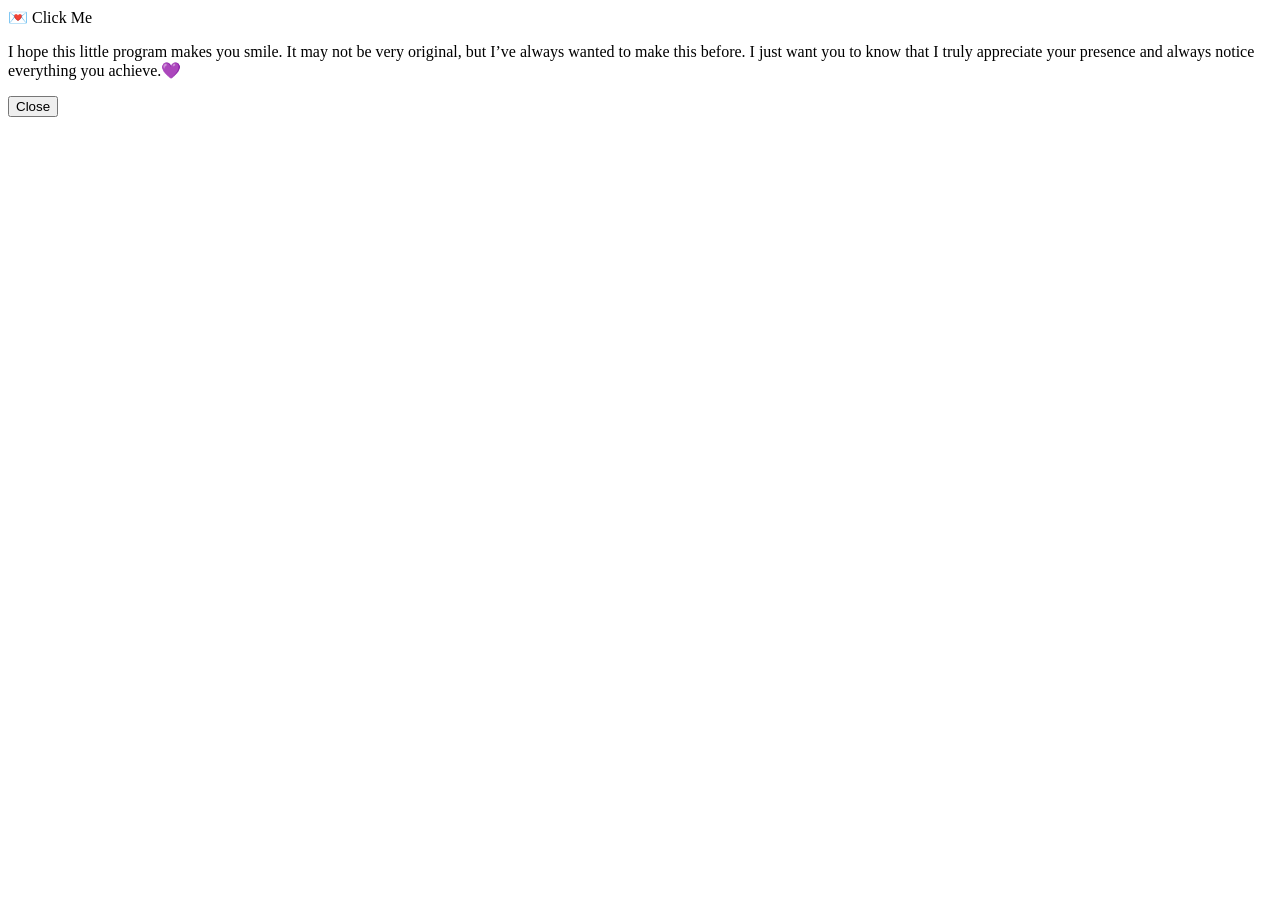
==== flower.html @ 47a11bb5 "Create flower.html" ====
<!DOCTYPE html>
<html lang="en">
<head>
    <meta charset="UTF-8">
    <meta http-equiv="X-UA-Compatible" content="IE=edge">
    <meta name="viewport" content="width=device-width, initial-scale=1.0">
    <link rel="stylesheet" href="style.css">
    <link rel="icon" href="flowers.png" type="image/x-icon">
    <title>flowers</title>
</head>
<body class="container">
  <!-- Pembuat code: https://codepen.io/mdusmanansari/pen/BamepLe -->
    <div class="night"></div>
    <div class="fireflies">
      <span class="firefly"></span>
      <span class="firefly"></span>
      <span class="firefly"></span>
      <span class="firefly"></span>
      <span class="firefly"></span>
      <span class="firefly"></span>
      <span class="firefly"></span>
      <span class="firefly"></span>
      <span class="firefly"></span>
      <span class="firefly"></span>
      <span class="firefly"></span>
      <span class="firefly"></span>
      <span class="firefly"></span>
      <span class="firefly"></span>
      <span class="firefly"></span>
      <span class="firefly"></span>
      <span class="firefly"></span>
      <span class="firefly"></span>
      <span class="firefly"></span>
      <span class="firefly"></span>
      <span class="firefly"></span>
      <span class="firefly"></span>
      <span class="firefly"></span>
      <span class="firefly"></span>
      <span class="firefly"></span>
      <span class="firefly"></span>
      <span class="firefly"></span>
      <span class="firefly"></span>
      <span class="firefly"></span>
    </div>
    <div class="note" onclick="showMessage()">
    💌 Click Me
    </div>

    <div class="message-popup" id="popup">
    <div class="message-box">
        <p>I hope this little program makes you smile. It may not be very original, but I’ve always wanted to make this before. I just want you to know that I truly appreciate your presence and always notice everything you achieve.💜</p>
        <button onclick="closeMessage()">Close</button>
    </div>
    </div>

    <div class="flowers">
      <div class="flower flower--1">
        <div class="flower__leafs flower__leafs--1">
          <div class="flower__leaf flower__leaf--1"></div>
          <div class="flower__leaf flower__leaf--2"></div>
          <div class="flower__leaf flower__leaf--3"></div>
          <div class="flower__leaf flower__leaf--4"></div>
          <div class="flower__white-circle"></div>
  
          <div class="flower__light flower__light--1"></div>
          <div class="flower__light flower__light--2"></div>
          <div class="flower__light flower__light--3"></div>
          <div class="flower__light flower__light--4"></div>
          <div class="flower__light flower__light--5"></div>
          <div class="flower__light flower__light--6"></div>
          <div class="flower__light flower__light--7"></div>
          <div class="flower__light flower__light--8"></div>
  
        </div>
        <div class="flower__line">
          <div class="flower__line__leaf flower__line__leaf--1"></div>
          <div class="flower__line__leaf flower__line__leaf--2"></div>
          <div class="flower__line__leaf flower__line__leaf--3"></div>
          <div class="flower__line__leaf flower__line__leaf--4"></div>
          <div class="flower__line__leaf flower__line__leaf--5"></div>
          <div class="flower__line__leaf flower__line__leaf--6"></div>
        </div>
      </div>
  
      <div class="flower flower--2">
        <div class="flower__leafs flower__leafs--2">
          <div class="flower__leaf flower__leaf--1"></div>
          <div class="flower__leaf flower__leaf--2"></div>
          <div class="flower__leaf flower__leaf--3"></div>
          <div class="flower__leaf flower__leaf--4"></div>
          <div class="flower__white-circle"></div>
  
          <div class="flower__light flower__light--1"></div>
          <div class="flower__light flower__light--2"></div>
          <div class="flower__light flower__light--3"></div>
          <div class="flower__light flower__light--4"></div>
          <div class="flower__light flower__light--5"></div>
          <div class="flower__light flower__light--6"></div>
          <div class="flower__light flower__light--7"></div>
          <div class="flower__light flower__light--8"></div>
  
        </div>
        <div class="flower__line">
          <div class="flower__line__leaf flower__line__leaf--1"></div>
          <div class="flower__line__leaf flower__line__leaf--2"></div>
          <div class="flower__line__leaf flower__line__leaf--3"></div>
          <div class="flower__line__leaf flower__line__leaf--4"></div>
        </div>
      </div>
  
      <div class="flower flower--3">
        <div class="flower__leafs flower__leafs--3">
          <div class="flower__leaf flower__leaf--1"></div>
          <div class="flower__leaf flower__leaf--2"></div>
          <div class="flower__leaf flower__leaf--3"></div>
          <div class="flower__leaf flower__leaf--4"></div>
          <div class="flower__white-circle"></div>
  
          <div class="flower__light flower__light--1"></div>
          <div class="flower__light flower__light--2"></div>
          <div class="flower__light flower__light--3"></div>
          <div class="flower__light flower__light--4"></div>
          <div class="flower__light flower__light--5"></div>
          <div class="flower__light flower__light--6"></div>
          <div class="flower__light flower__light--7"></div>
          <div class="flower__light flower__light--8"></div>
  
        </div>
        <div class="flower__line">
          <div class="flower__line__leaf flower__line__leaf--1"></div>
          <div class="flower__line__leaf flower__line__leaf--2"></div>
          <div class="flower__line__leaf flower__line__leaf--3"></div>
          <div class="flower__line__leaf flower__line__leaf--4"></div>
        </div>
      </div>
  
      <div class="grow-ans" style="--d:1.2s">
        <div class="flower__g-long">
          <div class="flower__g-long__top"></div>
          <div class="flower__g-long__bottom"></div>
        </div>
      </div>
  
      <div class="growing-grass">
        <div class="flower__grass flower__grass--1">
          <div class="flower__grass--top"></div>
          <div class="flower__grass--bottom"></div>
          <div class="flower__grass__leaf flower__grass__leaf--1"></div>
          <div class="flower__grass__leaf flower__grass__leaf--2"></div>
          <div class="flower__grass__leaf flower__grass__leaf--3"></div>
          <div class="flower__grass__leaf flower__grass__leaf--4"></div>
          <div class="flower__grass__leaf flower__grass__leaf--5"></div>
          <div class="flower__grass__leaf flower__grass__leaf--6"></div>
          <div class="flower__grass__leaf flower__grass__leaf--7"></div>
          <div class="flower__grass__leaf flower__grass__leaf--8"></div>
          <div class="flower__grass__overlay"></div>
        </div>
      </div>
  
      <div class="growing-grass">
        <div class="flower__grass flower__grass--2">
          <div class="flower__grass--top"></div>
          <div class="flower__grass--bottom"></div>
          <div class="flower__grass__leaf flower__grass__leaf--1"></div>
          <div class="flower__grass__leaf flower__grass__leaf--2"></div>
          <div class="flower__grass__leaf flower__grass__leaf--3"></div>
          <div class="flower__grass__leaf flower__grass__leaf--4"></div>
          <div class="flower__grass__leaf flower__grass__leaf--5"></div>
          <div class="flower__grass__leaf flower__grass__leaf--6"></div>
          <div class="flower__grass__leaf flower__grass__leaf--7"></div>
          <div class="flower__grass__leaf flower__grass__leaf--8"></div>
          <div class="flower__grass__overlay"></div>
        </div>
      </div>
  
      <div class="grow-ans" style="--d:2.4s">
        <div class="flower__g-right flower__g-right--1">
          <div class="leaf"></div>
        </div>
      </div>
  
      <div class="grow-ans" style="--d:2.8s">
        <div class="flower__g-right flower__g-right--2">
          <div class="leaf"></div>
        </div>
      </div>
  
      <div class="grow-ans" style="--d:2.8s">
        <div class="flower__g-front">
          <div class="flower__g-front__leaf-wrapper flower__g-front__leaf-wrapper--1">
            <div class="flower__g-front__leaf"></div>
          </div>
          <div class="flower__g-front__leaf-wrapper flower__g-front__leaf-wrapper--2">
            <div class="flower__g-front__leaf"></div>
          </div>
          <div class="flower__g-front__leaf-wrapper flower__g-front__leaf-wrapper--3">
            <div class="flower__g-front__leaf"></div>
          </div>
          <div class="flower__g-front__leaf-wrapper flower__g-front__leaf-wrapper--4">
            <div class="flower__g-front__leaf"></div>
          </div>
          <div class="flower__g-front__leaf-wrapper flower__g-front__leaf-wrapper--5">
            <div class="flower__g-front__leaf"></div>
          </div>
          <div class="flower__g-front__leaf-wrapper flower__g-front__leaf-wrapper--6">
            <div class="flower__g-front__leaf"></div>
          </div>
          <div class="flower__g-front__leaf-wrapper flower__g-front__leaf-wrapper--7">
            <div class="flower__g-front__leaf"></div>
          </div>
          <div class="flower__g-front__leaf-wrapper flower__g-front__leaf-wrapper--8">
            <div class="flower__g-front__leaf"></div>
          </div>
          <div class="flower__g-front__line"></div>
        </div>
      </div>
  
      <div class="grow-ans" style="--d:3.2s">
        <div class="flower__g-fr">
          <div class="leaf"></div>
          <div class="flower__g-fr__leaf flower__g-fr__leaf--1"></div>
          <div class="flower__g-fr__leaf flower__g-fr__leaf--2"></div>
          <div class="flower__g-fr__leaf flower__g-fr__leaf--3"></div>
          <div class="flower__g-fr__leaf flower__g-fr__leaf--4"></div>
          <div class="flower__g-fr__leaf flower__g-fr__leaf--5"></div>
          <div class="flower__g-fr__leaf flower__g-fr__leaf--6"></div>
          <div class="flower__g-fr__leaf flower__g-fr__leaf--7"></div>
          <div class="flower__g-fr__leaf flower__g-fr__leaf--8"></div>
        </div>
      </div>
  
      <div class="long-g long-g--0">
        <div class="grow-ans" style="--d:3s">
          <div class="leaf leaf--0"></div>
        </div>
        <div class="grow-ans" style="--d:2.2s">
          <div class="leaf leaf--1"></div>
        </div>
        <div class="grow-ans" style="--d:3.4s">
          <div class="leaf leaf--2"></div>
        </div>
        <div class="grow-ans" style="--d:3.6s">
          <div class="leaf leaf--3"></div>
        </div>
      </div>
  
      <div class="long-g long-g--1">
        <div class="grow-ans" style="--d:3.6s">
          <div class="leaf leaf--0"></div>
        </div>
        <div class="grow-ans" style="--d:3.8s">
          <div class="leaf leaf--1"></div>
        </div>
        <div class="grow-ans" style="--d:4s">
          <div class="leaf leaf--2"></div>
        </div>
        <div class="grow-ans" style="--d:4.2s">
          <div class="leaf leaf--3"></div>
        </div>
      </div>
  
      <div class="long-g long-g--2">
        <div class="grow-ans" style="--d:4s">
          <div class="leaf leaf--0"></div>
        </div>
        <div class="grow-ans" style="--d:4.2s">
          <div class="leaf leaf--1"></div>
        </div>
        <div class="grow-ans" style="--d:4.4s">
          <div class="leaf leaf--2"></div>
        </div>
        <div class="grow-ans" style="--d:4.6s">
          <div class="leaf leaf--3"></div>
        </div>
      </div>
  
      <div class="long-g long-g--3">
        <div class="grow-ans" style="--d:4s">
          <div class="leaf leaf--0"></div>
        </div>
        <div class="grow-ans" style="--d:4.2s">
          <div class="leaf leaf--1"></div>
        </div>
        <div class="grow-ans" style="--d:3s">
          <div class="leaf leaf--2"></div>
        </div>
        <div class="grow-ans" style="--d:3.6s">
          <div class="leaf leaf--3"></div>
        </div>
      </div>
  
      <div class="long-g long-g--4">
        <div class="grow-ans" style="--d:4s">
          <div class="leaf leaf--0"></div>
        </div>
        <div class="grow-ans" style="--d:4.2s">
          <div class="leaf leaf--1"></div>
        </div>
        <div class="grow-ans" style="--d:3s">
          <div class="leaf leaf--2"></div>
        </div>
        <div class="grow-ans" style="--d:3.6s">
          <div class="leaf leaf--3"></div>
        </div>
      </div>
  
      <div class="long-g long-g--5">
        <div class="grow-ans" style="--d:4s">
          <div class="leaf leaf--0"></div>
        </div>
        <div class="grow-ans" style="--d:4.2s">
          <div class="leaf leaf--1"></div>
        </div>
        <div class="grow-ans" style="--d:3s">
          <div class="leaf leaf--2"></div>
        </div>
        <div class="grow-ans" style="--d:3.6s">
          <div class="leaf leaf--3"></div>
        </div>
      </div>
  
      <div class="long-g long-g--6">
        <div class="grow-ans" style="--d:4.2s">
          <div class="leaf leaf--0"></div>
        </div>
        <div class="grow-ans" style="--d:4.4s">
          <div class="leaf leaf--1"></div>
        </div>
        <div class="grow-ans" style="--d:4.6s">
          <div class="leaf leaf--2"></div>
        </div>
        <div class="grow-ans" style="--d:4.8s">
          <div class="leaf leaf--3"></div>
        </div>
      </div>
  
      <div class="long-g long-g--7">
        <div class="grow-ans" style="--d:3s">
          <div class="leaf leaf--0"></div>
        </div>
        <div class="grow-ans" style="--d:3.2s">
          <div class="leaf leaf--1"></div>
        </div>
        <div class="grow-ans" style="--d:3.5s">
          <div class="leaf leaf--2"></div>
        </div>
        <div class="grow-ans" style="--d:3.6s">
          <div class="leaf leaf--3"></div>
        </div>
      </div>
    </div>
    <script src="script.js"></script>
  </body>
</html>
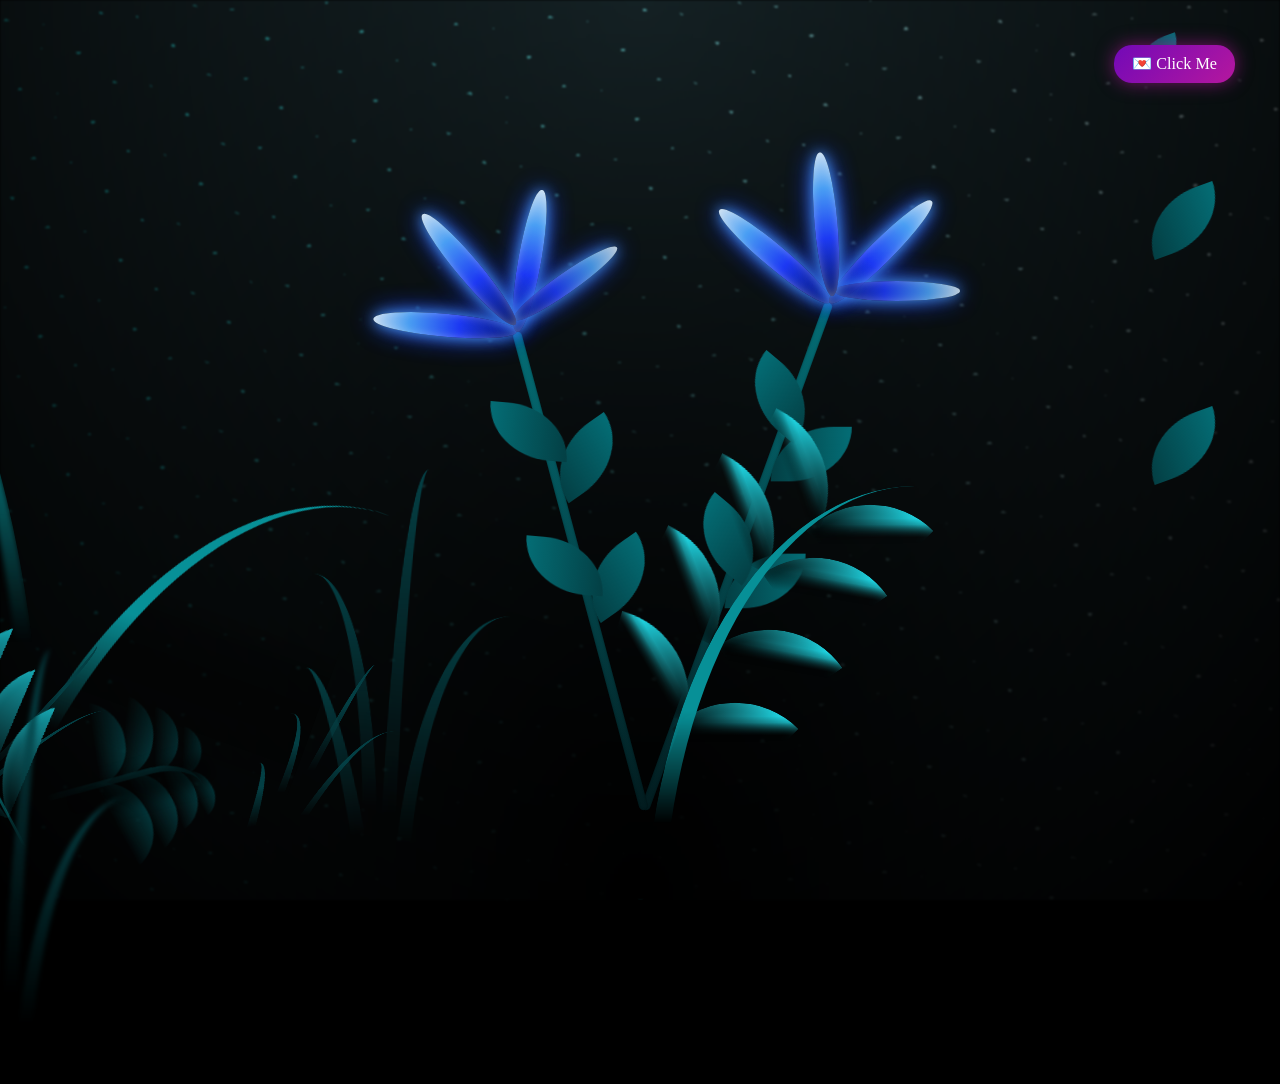
==== commit b4e27ec3: "Update flower.html" ====
--- a/flower.html
+++ b/flower.html
@@ -54,24 +54,33 @@
     </div>
 
     <div class="flowers">
-      <div class="flower flower--1">
-        <div class="flower__leafs flower__leafs--1">
-          <div class="flower__leaf flower__leaf--1"></div>
-          <div class="flower__leaf flower__leaf--2"></div>
-          <div class="flower__leaf flower__leaf--3"></div>
-          <div class="flower__leaf flower__leaf--4"></div>
-          <div class="flower__white-circle"></div>
-  
-          <div class="flower__light flower__light--1"></div>
-          <div class="flower__light flower__light--2"></div>
-          <div class="flower__light flower__light--3"></div>
-          <div class="flower__light flower__light--4"></div>
-          <div class="flower__light flower__light--5"></div>
-          <div class="flower__light flower__light--6"></div>
-          <div class="flower__light flower__light--7"></div>
-          <div class="flower__light flower__light--8"></div>
-  
-        </div>
+      <div class="rose">
+        <div class="rose-center"></div>
+    
+        <!-- Inner petals -->
+        <div class="petal p1"></div>
+        <div class="petal p2"></div>
+        <div class="petal p3"></div>
+        <div class="petal p4"></div>
+    
+        <!-- Middle petals -->
+        <div class="petal p5"></div>
+        <div class="petal p6"></div>
+        <div class="petal p7"></div>
+        <div class="petal p8"></div>
+    
+        <!-- Outer petals -->
+        <div class="petal p9"></div>
+        <div class="petal p10"></div>
+        <div class="petal p11"></div>
+        <div class="petal p12"></div>
+    
+        <div class="stem"></div>
+        <div class="leaf leaf-left"></div>
+        <div class="leaf leaf-right"></div>
+      </div>
+    </div>
+    
         <div class="flower__line">
           <div class="flower__line__leaf flower__line__leaf--1"></div>
           <div class="flower__line__leaf flower__line__leaf--2"></div>
--- a/style.css
+++ b/style.css
@@ -0,0 +1,1835 @@
+*,
+*::after,
+*::before {
+  padding: 0;
+  margin: 0;
+  box-sizing: border-box;
+}
+
+:root {
+  --dark-color: #000;
+}
+
+body {
+  display: flex;
+  align-items: flex-end;
+  justify-content: center;
+  min-height: 100vh;
+  background-color: var(--dark-color);
+  overflow: hidden;
+  perspective: 1000px;
+}
+
+.night {
+  position: fixed;
+  left: 50%;
+  top: 0;
+  transform: translateX(-50%);
+  width: 100%;
+  height: 100%;
+  filter: blur(0.1vmin);
+  background-image: radial-gradient(
+      ellipse at top,
+      transparent 0%,
+      var(--dark-color)
+    ),
+    radial-gradient(
+      ellipse at bottom,
+      var(--dark-color),
+      rgba(145, 233, 255, 0.2)
+    ),
+    repeating-linear-gradient(
+      220deg,
+      rgb(0, 0, 0) 0px,
+      rgb(0, 0, 0) 19px,
+      transparent 19px,
+      transparent 22px
+    ),
+    repeating-linear-gradient(
+      189deg,
+      rgb(0, 0, 0) 0px,
+      rgb(0, 0, 0) 19px,
+      transparent 19px,
+      transparent 22px
+    ),
+    repeating-linear-gradient(
+      148deg,
+      rgb(0, 0, 0) 0px,
+      rgb(0, 0, 0) 19px,
+      transparent 19px,
+      transparent 22px
+    ),
+    linear-gradient(90deg, rgb(0, 255, 250), rgb(240, 240, 240));
+}
+
+.flowers {
+  position: relative;
+  transform: scale(0.9);
+}
+
+.flower {
+  position: absolute;
+  bottom: 10vmin;
+  transform-origin: bottom center;
+  z-index: 10;
+  --fl-speed: 0.8s;
+}
+.flower--1 {
+  -webkit-animation: moving-flower-1 4s linear infinite;
+  animation: moving-flower-1 4s linear infinite;
+}
+.flower--1 .flower__line {
+  height: 70vmin;
+  -webkit-animation-delay: 0.3s;
+  animation-delay: 0.3s;
+}
+.flower--1 .flower__line__leaf--1 {
+  -webkit-animation: blooming-leaf-right var(--fl-speed) 1.6s backwards;
+  animation: blooming-leaf-right var(--fl-speed) 1.6s backwards;
+}
+.flower--1 .flower__line__leaf--2 {
+  -webkit-animation: blooming-leaf-right var(--fl-speed) 1.4s backwards;
+  animation: blooming-leaf-right var(--fl-speed) 1.4s backwards;
+}
+.flower--1 .flower__line__leaf--3 {
+  -webkit-animation: blooming-leaf-left var(--fl-speed) 1.2s backwards;
+  animation: blooming-leaf-left var(--fl-speed) 1.2s backwards;
+}
+.flower--1 .flower__line__leaf--4 {
+  -webkit-animation: blooming-leaf-left var(--fl-speed) 1s backwards;
+  animation: blooming-leaf-left var(--fl-speed) 1s backwards;
+}
+.flower--1 .flower__line__leaf--5 {
+  -webkit-animation: blooming-leaf-right var(--fl-speed) 1.8s backwards;
+  animation: blooming-leaf-right var(--fl-speed) 1.8s backwards;
+}
+.flower--1 .flower__line__leaf--6 {
+  -webkit-animation: blooming-leaf-left var(--fl-speed) 2s backwards;
+  animation: blooming-leaf-left var(--fl-speed) 2s backwards;
+}
+.flower--2 {
+  left: 50%;
+  transform: rotate(20deg);
+  -webkit-animation: moving-flower-2 4s linear infinite;
+  animation: moving-flower-2 4s linear infinite;
+}
+.flower--2 .flower__line {
+  height: 60vmin;
+  -webkit-animation-delay: 0.6s;
+  animation-delay: 0.6s;
+}
+.flower--2 .flower__line__leaf--1 {
+  -webkit-animation: blooming-leaf-right var(--fl-speed) 1.9s backwards;
+  animation: blooming-leaf-right var(--fl-speed) 1.9s backwards;
+}
+.flower--2 .flower__line__leaf--2 {
+  -webkit-animation: blooming-leaf-right var(--fl-speed) 1.7s backwards;
+  animation: blooming-leaf-right var(--fl-speed) 1.7s backwards;
+}
+.flower--2 .flower__line__leaf--3 {
+  -webkit-animation: blooming-leaf-left var(--fl-speed) 1.5s backwards;
+  animation: blooming-leaf-left var(--fl-speed) 1.5s backwards;
+}
+.flower--2 .flower__line__leaf--4 {
+  -webkit-animation: blooming-leaf-left var(--fl-speed) 1.3s backwards;
+  animation: blooming-leaf-left var(--fl-speed) 1.3s backwards;
+}
+.flower--3 {
+  left: 50%;
+  transform: rotate(-15deg);
+  -webkit-animation: moving-flower-3 4s linear infinite;
+  animation: moving-flower-3 4s linear infinite;
+}
+.flower--3 .flower__line {
+  -webkit-animation-delay: 0.9s;
+  animation-delay: 0.9s;
+}
+.flower--3 .flower__line__leaf--1 {
+  -webkit-animation: blooming-leaf-right var(--fl-speed) 2.5s backwards;
+  animation: blooming-leaf-right var(--fl-speed) 2.5s backwards;
+}
+.flower--3 .flower__line__leaf--2 {
+  -webkit-animation: blooming-leaf-right var(--fl-speed) 2.3s backwards;
+  animation: blooming-leaf-right var(--fl-speed) 2.3s backwards;
+}
+.flower--3 .flower__line__leaf--3 {
+  -webkit-animation: blooming-leaf-left var(--fl-speed) 2.1s backwards;
+  animation: blooming-leaf-left var(--fl-speed) 2.1s backwards;
+}
+.flower--3 .flower__line__leaf--4 {
+  -webkit-animation: blooming-leaf-left var(--fl-speed) 1.9s backwards;
+  animation: blooming-leaf-left var(--fl-speed) 1.9s backwards;
+}
+.flower__leafs {
+  position: relative;
+  -webkit-animation: blooming-flower 2s backwards;
+  animation: blooming-flower 2s backwards;
+}
+.flower__leafs--1 {
+  -webkit-animation-delay: 1.1s;
+  animation-delay: 1.1s;
+}
+.flower__leafs--2 {
+  -webkit-animation-delay: 1.4s;
+  animation-delay: 1.4s;
+}
+.flower__leafs--3 {
+  -webkit-animation-delay: 1.7s;
+  animation-delay: 1.7s;
+}
+.flower__leafs::after {
+  content: "";
+  position: absolute;
+  left: 0;
+  top: 0;
+  transform: translate(-50%, -100%);
+  width: 8vmin;
+  height: 8vmin;
+  background-color: #6bf0ff;
+  filter: blur(10vmin);
+}
+.flower__leaf {
+  position: absolute;
+  bottom: 0;
+  left: 50%;
+  width: 8vmin;
+  height: 11vmin;
+  border-radius: 51% 49% 47% 53%/44% 45% 55% 69%;
+  background-color: #a7ffee;
+  background-image: linear-gradient(to top, #54b8aa, #a7ffee);
+  transform-origin: bottom center;
+  opacity: 0.9;
+  box-shadow: inset 0 0 2vmin rgba(255, 255, 255, 0.5);
+}
+.flower__leaf--1 {
+  transform: translate(-10%, 1%) rotateY(40deg) rotateX(-50deg);
+}
+.flower__leaf--2 {
+  transform: translate(-50%, -4%) rotateX(40deg);
+}
+.flower__leaf--3 {
+  transform: translate(-90%, 0%) rotateY(45deg) rotateX(50deg);
+}
+.flower__leaf--4 {
+  width: 8vmin;
+  height: 8vmin;
+  transform-origin: bottom left;
+  border-radius: 4vmin 10vmin 4vmin 4vmin;
+  transform: translate(0%, 18%) rotateX(70deg) rotate(-43deg);
+  background-image: linear-gradient(to top, #39c6d6, #a7ffee);
+  z-index: 1;
+  opacity: 0.8;
+}
+.flower__white-circle {
+  position: absolute;
+  left: -3.5vmin;
+  top: -3vmin;
+  width: 9vmin;
+  height: 4vmin;
+  border-radius: 50%;
+  background-color: #fff;
+}
+.flower__white-circle::after {
+  content: "";
+  position: absolute;
+  left: 50%;
+  top: 45%;
+  transform: translate(-50%, -50%);
+  width: 60%;
+  height: 60%;
+  border-radius: inherit;
+  background-image: repeating-linear-gradient(
+      135deg,
+      rgba(0, 0, 0, 0.03) 0px,
+      rgba(0, 0, 0, 0.03) 1px,
+      transparent 1px,
+      transparent 12px
+    ),
+    repeating-linear-gradient(
+      45deg,
+      rgba(0, 0, 0, 0.03) 0px,
+      rgba(0, 0, 0, 0.03) 1px,
+      transparent 1px,
+      transparent 12px
+    ),
+    repeating-linear-gradient(
+      67.5deg,
+      rgba(0, 0, 0, 0.03) 0px,
+      rgba(0, 0, 0, 0.03) 1px,
+      transparent 1px,
+      transparent 12px
+    ),
+    repeating-linear-gradient(
+      135deg,
+      rgba(0, 0, 0, 0.03) 0px,
+      rgba(0, 0, 0, 0.03) 1px,
+      transparent 1px,
+      transparent 12px
+    ),
+    repeating-linear-gradient(
+      45deg,
+      rgba(0, 0, 0, 0.03) 0px,
+      rgba(0, 0, 0, 0.03) 1px,
+      transparent 1px,
+      transparent 12px
+    ),
+    repeating-linear-gradient(
+      112.5deg,
+      rgba(0, 0, 0, 0.03) 0px,
+      rgba(0, 0, 0, 0.03) 1px,
+      transparent 1px,
+      transparent 12px
+    ),
+    repeating-linear-gradient(
+      112.5deg,
+      rgba(0, 0, 0, 0.03) 0px,
+      rgba(0, 0, 0, 0.03) 1px,
+      transparent 1px,
+      transparent 12px
+    ),
+    repeating-linear-gradient(
+      45deg,
+      rgba(0, 0, 0, 0.03) 0px,
+      rgba(0, 0, 0, 0.03) 1px,
+      transparent 1px,
+      transparent 12px
+    ),
+    repeating-linear-gradient(
+      22.5deg,
+      rgba(0, 0, 0, 0.03) 0px,
+      rgba(0, 0, 0, 0.03) 1px,
+      transparent 1px,
+      transparent 12px
+    ),
+    repeating-linear-gradient(
+      45deg,
+      rgba(0, 0, 0, 0.03) 0px,
+      rgba(0, 0, 0, 0.03) 1px,
+      transparent 1px,
+      transparent 12px
+    ),
+    repeating-linear-gradient(
+      22.5deg,
+      rgba(0, 0, 0, 0.03) 0px,
+      rgba(0, 0, 0, 0.03) 1px,
+      transparent 1px,
+      transparent 12px
+    ),
+    repeating-linear-gradient(
+      135deg,
+      rgba(0, 0, 0, 0.03) 0px,
+      rgba(0, 0, 0, 0.03) 1px,
+      transparent 1px,
+      transparent 12px
+    ),
+    repeating-linear-gradient(
+      157.5deg,
+      rgba(0, 0, 0, 0.03) 0px,
+      rgba(0, 0, 0, 0.03) 1px,
+      transparent 1px,
+      transparent 12px
+    ),
+    repeating-linear-gradient(
+      67.5deg,
+      rgba(0, 0, 0, 0.03) 0px,
+      rgba(0, 0, 0, 0.03) 1px,
+      transparent 1px,
+      transparent 12px
+    ),
+    repeating-linear-gradient(
+      67.5deg,
+      rgba(0, 0, 0, 0.03) 0px,
+      rgba(0, 0, 0, 0.03) 1px,
+      transparent 1px,
+      transparent 12px
+    ),
+    linear-gradient(90deg, rgb(255, 235, 18), rgb(255, 206, 0));
+}
+.flower__line {
+  height: 55vmin;
+  width: 1.5vmin;
+  background-image: linear-gradient(
+      to left,
+      rgba(0, 0, 0, 0.2),
+      transparent,
+      rgba(255, 255, 255, 0.2)
+    ),
+    linear-gradient(to top, transparent 10%, #14757a, #39c6d6);
+  box-shadow: inset 0 0 2px rgba(0, 0, 0, 0.5);
+  -webkit-animation: grow-flower-tree 4s backwards;
+  animation: grow-flower-tree 4s backwards;
+}
+.flower__line__leaf {
+  --w: 7vmin;
+  --h: calc(var(--w) + 2vmin);
+  position: absolute;
+  top: 20%;
+  left: 90%;
+  width: var(--w);
+  height: var(--h);
+  border-top-right-radius: var(--h);
+  border-bottom-left-radius: var(--h);
+  background-image: linear-gradient(to top, rgba(20, 117, 122, 0.4), #39c6d6);
+}
+.flower__line__leaf--1 {
+  transform: rotate(70deg) rotateY(30deg);
+}
+.flower__line__leaf--2 {
+  top: 45%;
+  transform: rotate(70deg) rotateY(30deg);
+}
+.flower__line__leaf--3,
+.flower__line__leaf--4,
+.flower__line__leaf--6 {
+  border-top-right-radius: 0;
+  border-bottom-left-radius: 0;
+  border-top-left-radius: var(--h);
+  border-bottom-right-radius: var(--h);
+  left: -460%;
+  top: 12%;
+  transform: rotate(-70deg) rotateY(30deg);
+}
+.flower__line__leaf--4 {
+  top: 40%;
+}
+
+.flower__line__leaf--5 {
+  top: 0;
+  transform-origin: left;
+  transform: rotate(70deg) rotateY(30deg) scale(0.6);
+}
+.flower__line__leaf--6 {
+  top: -2%;
+  left: -450%;
+  transform-origin: right;
+  transform: rotate(-70deg) rotateY(30deg) scale(0.6);
+}
+.flower__light {
+  position: absolute;
+  bottom: 0vmin;
+  width: 1vmin;
+  height: 1vmin;
+  background-color: rgb(255, 251, 0);
+  border-radius: 50%;
+  filter: blur(0.2vmin);
+  -webkit-animation: light-ans 4s linear infinite backwards;
+  animation: light-ans 4s linear infinite backwards;
+}
+.flower__light:nth-child(odd) {
+  background-color: #23f0ff;
+}
+.flower__light--1 {
+  left: -2vmin;
+  -webkit-animation-delay: 1s;
+  animation-delay: 1s;
+}
+.flower__light--2 {
+  left: 3vmin;
+  -webkit-animation-delay: 0.5s;
+  animation-delay: 0.5s;
+}
+.flower__light--3 {
+  left: -6vmin;
+  -webkit-animation-delay: 0.3s;
+  animation-delay: 0.3s;
+}
+.flower__light--4 {
+  left: 6vmin;
+  -webkit-animation-delay: 0.9s;
+  animation-delay: 0.9s;
+}
+.flower__light--5 {
+  left: -1vmin;
+  -webkit-animation-delay: 1.5s;
+  animation-delay: 1.5s;
+}
+.flower__light--6 {
+  left: -4vmin;
+  -webkit-animation-delay: 3s;
+  animation-delay: 3s;
+}
+.flower__light--7 {
+  left: 3vmin;
+  -webkit-animation-delay: 2s;
+  animation-delay: 2s;
+}
+.flower__light--8 {
+  left: -6vmin;
+  -webkit-animation-delay: 3.5s;
+  animation-delay: 3.5s;
+}
+.flower__grass {
+  --c: #159faa;
+  --line-w: 1.5vmin;
+  position: absolute;
+  bottom: 12vmin;
+  left: -7vmin;
+  display: flex;
+  flex-direction: column;
+  align-items: flex-end;
+  z-index: 20;
+  transform-origin: bottom center;
+  transform: rotate(-48deg) rotateY(40deg);
+}
+.flower__grass--1 {
+  -webkit-animation: moving-grass 2s linear infinite;
+  animation: moving-grass 2s linear infinite;
+}
+.flower__grass--2 {
+  left: 2vmin;
+  bottom: 10vmin;
+  transform: scale(0.5) rotate(75deg) rotateX(10deg) rotateY(-200deg);
+  opacity: 0.8;
+  z-index: 0;
+  -webkit-animation: moving-grass--2 1.5s linear infinite;
+  animation: moving-grass--2 1.5s linear infinite;
+}
+.flower__grass--top {
+  width: 7vmin;
+  height: 10vmin;
+  border-top-right-radius: 100%;
+  border-right: var(--line-w) solid var(--c);
+  transform-origin: bottom center;
+  transform: rotate(-2deg);
+}
+.flower__grass--bottom {
+  margin-top: -2px;
+  width: var(--line-w);
+  height: 25vmin;
+  background-image: linear-gradient(to top, transparent, var(--c));
+}
+.flower__grass__leaf {
+  --size: 10vmin;
+  position: absolute;
+  width: calc(var(--size) * 2.1);
+  height: var(--size);
+  border-top-left-radius: var(--size);
+  border-top-right-radius: var(--size);
+  background-image: linear-gradient(
+    to top,
+    transparent,
+    transparent 30%,
+    var(--c)
+  );
+  z-index: 100;
+}
+.flower__grass__leaf--1 {
+  top: -6%;
+  left: 30%;
+  --size: 6vmin;
+  transform: rotate(-20deg);
+  -webkit-animation: growing-grass-ans--1 2s 2.6s backwards;
+  animation: growing-grass-ans--1 2s 2.6s backwards;
+}
+@-webkit-keyframes growing-grass-ans--1 {
+  0% {
+    transform-origin: bottom left;
+    transform: rotate(-20deg) scale(0);
+  }
+}
+@keyframes growing-grass-ans--1 {
+  0% {
+    transform-origin: bottom left;
+    transform: rotate(-20deg) scale(0);
+  }
+}
+.flower__grass__leaf--2 {
+  top: -5%;
+  left: -110%;
+  --size: 6vmin;
+  transform: rotate(10deg);
+  -webkit-animation: growing-grass-ans--2 2s 2.4s linear backwards;
+  animation: growing-grass-ans--2 2s 2.4s linear backwards;
+}
+@-webkit-keyframes growing-grass-ans--2 {
+  0% {
+    transform-origin: bottom right;
+    transform: rotate(10deg) scale(0);
+  }
+}
+@keyframes growing-grass-ans--2 {
+  0% {
+    transform-origin: bottom right;
+    transform: rotate(10deg) scale(0);
+  }
+}
+.flower__grass__leaf--3 {
+  top: 5%;
+  left: 60%;
+  --size: 8vmin;
+  transform: rotate(-18deg) rotateX(-20deg);
+  -webkit-animation: growing-grass-ans--3 2s 2.2s linear backwards;
+  animation: growing-grass-ans--3 2s 2.2s linear backwards;
+}
+@-webkit-keyframes growing-grass-ans--3 {
+  0% {
+    transform-origin: bottom left;
+    transform: rotate(-18deg) rotateX(-20deg) scale(0);
+  }
+}
+@keyframes growing-grass-ans--3 {
+  0% {
+    transform-origin: bottom left;
+    transform: rotate(-18deg) rotateX(-20deg) scale(0);
+  }
+}
+.flower__grass__leaf--4 {
+  top: 6%;
+  left: -135%;
+  --size: 8vmin;
+  transform: rotate(2deg);
+  -webkit-animation: growing-grass-ans--4 2s 2s linear backwards;
+  animation: growing-grass-ans--4 2s 2s linear backwards;
+}
+@-webkit-keyframes growing-grass-ans--4 {
+  0% {
+    transform-origin: bottom right;
+    transform: rotate(2deg) scale(0);
+  }
+}
+@keyframes growing-grass-ans--4 {
+  0% {
+    transform-origin: bottom right;
+    transform: rotate(2deg) scale(0);
+  }
+}
+.flower__grass__leaf--5 {
+  top: 20%;
+  left: 60%;
+  --size: 10vmin;
+  transform: rotate(-24deg) rotateX(-20deg);
+  -webkit-animation: growing-grass-ans--5 2s 1.8s linear backwards;
+  animation: growing-grass-ans--5 2s 1.8s linear backwards;
+}
+@-webkit-keyframes growing-grass-ans--5 {
+  0% {
+    transform-origin: bottom left;
+    transform: rotate(-24deg) rotateX(-20deg) scale(0);
+  }
+}
+@keyframes growing-grass-ans--5 {
+  0% {
+    transform-origin: bottom left;
+    transform: rotate(-24deg) rotateX(-20deg) scale(0);
+  }
+}
+.flower__grass__leaf--6 {
+  top: 22%;
+  left: -180%;
+  --size: 10vmin;
+  transform: rotate(10deg);
+  -webkit-animation: growing-grass-ans--6 2s 1.6s linear backwards;
+  animation: growing-grass-ans--6 2s 1.6s linear backwards;
+}
+@-webkit-keyframes growing-grass-ans--6 {
+  0% {
+    transform-origin: bottom right;
+    transform: rotate(10deg) scale(0);
+  }
+}
+@keyframes growing-grass-ans--6 {
+  0% {
+    transform-origin: bottom right;
+    transform: rotate(10deg) scale(0);
+  }
+}
+.flower__grass__leaf--7 {
+  top: 39%;
+  left: 70%;
+  --size: 10vmin;
+  transform: rotate(-10deg);
+  -webkit-animation: growing-grass-ans--7 2s 1.4s linear backwards;
+  animation: growing-grass-ans--7 2s 1.4s linear backwards;
+}
+@-webkit-keyframes growing-grass-ans--7 {
+  0% {
+    transform-origin: bottom left;
+    transform: rotate(-10deg) scale(0);
+  }
+}
+@keyframes growing-grass-ans--7 {
+  0% {
+    transform-origin: bottom left;
+    transform: rotate(-10deg) scale(0);
+  }
+}
+.flower__grass__leaf--8 {
+  top: 40%;
+  left: -215%;
+  --size: 11vmin;
+  transform: rotate(10deg);
+  -webkit-animation: growing-grass-ans--8 2s 1.2s linear backwards;
+  animation: growing-grass-ans--8 2s 1.2s linear backwards;
+}
+@-webkit-keyframes growing-grass-ans--8 {
+  0% {
+    transform-origin: bottom right;
+    transform: rotate(10deg) scale(0);
+  }
+}
+@keyframes growing-grass-ans--8 {
+  0% {
+    transform-origin: bottom right;
+    transform: rotate(10deg) scale(0);
+  }
+}
+.flower__grass__overlay {
+  position: absolute;
+  top: -10%;
+  right: 0%;
+  width: 100%;
+  height: 100%;
+  background-color: rgba(0, 0, 0, 0.6);
+  filter: blur(1.5vmin);
+  z-index: 100;
+}
+.flower__g-long {
+  --w: 2vmin;
+  --h: 6vmin;
+  --c: #159faa;
+  position: absolute;
+  bottom: 10vmin;
+  left: -3vmin;
+  transform-origin: bottom center;
+  transform: rotate(-30deg) rotateY(-20deg);
+  display: flex;
+  flex-direction: column;
+  align-items: flex-end;
+  -webkit-animation: flower-g-long-ans 3s linear infinite;
+  animation: flower-g-long-ans 3s linear infinite;
+}
+@-webkit-keyframes flower-g-long-ans {
+  0%,
+  100% {
+    transform: rotate(-30deg) rotateY(-20deg);
+  }
+  50% {
+    transform: rotate(-32deg) rotateY(-20deg);
+  }
+}
+@keyframes flower-g-long-ans {
+  0%,
+  100% {
+    transform: rotate(-30deg) rotateY(-20deg);
+  }
+  50% {
+    transform: rotate(-32deg) rotateY(-20deg);
+  }
+}
+.flower__g-long__top {
+  top: calc(var(--h) * -1);
+  width: calc(var(--w) + 1vmin);
+  height: var(--h);
+  border-top-right-radius: 100%;
+  border-right: 0.7vmin solid var(--c);
+  transform: translate(-0.7vmin, 1vmin);
+}
+.flower__g-long__bottom {
+  width: var(--w);
+  height: 50vmin;
+  transform-origin: bottom center;
+  background-image: linear-gradient(to top, transparent 30%, var(--c));
+  box-shadow: inset 0 0 2px rgba(0, 0, 0, 0.5);
+  -webkit-clip-path: polygon(35% 0, 65% 1%, 100% 100%, 0% 100%);
+  clip-path: polygon(35% 0, 65% 1%, 100% 100%, 0% 100%);
+}
+.flower__g-right {
+  position: absolute;
+  bottom: 6vmin;
+  left: -2vmin;
+  transform-origin: bottom left;
+  transform: rotate(20deg);
+}
+.flower__g-right .leaf {
+  width: 30vmin;
+  height: 50vmin;
+  border-top-left-radius: 100%;
+  border-left: 2vmin solid #079097;
+  background-image: linear-gradient(
+    to bottom,
+    transparent 0%,
+    transparent 30%,
+    var(--dark-color) 60%,
+    var(--dark-color) 100%
+  );
+  -webkit-mask-image: linear-gradient(to top, rgba(0,0,0,0) 0%, rgba(0,0,0,0) 30%, rgba(0,0,0,1) 60%, rgba(0,0,0,1) 100%);
+  mask-image: linear-gradient(to top, rgba(0,0,0,0) 0%, rgba(0,0,0,0) 30%, rgba(0,0,0,1) 60%, rgba(0,0,0,1) 100%);
+}
+.flower__g-right--1 {
+  -webkit-animation: flower-g-right-ans 2.5s linear infinite;
+  animation: flower-g-right-ans 2.5s linear infinite;
+}
+.flower__g-right--2 {
+  left: 5vmin;
+  transform: rotateY(-180deg);
+  -webkit-animation: flower-g-right-ans--2 3s linear infinite;
+  animation: flower-g-right-ans--2 3s linear infinite;
+}
+.flower__g-right--2 .leaf {
+  height: 75vmin;
+  filter: blur(0.3vmin);
+  opacity: 0.8;
+}
+@-webkit-keyframes flower-g-right-ans {
+  0%,
+  100% {
+    transform: rotate(20deg);
+  }
+  50% {
+    transform: rotate(24deg) rotateX(-20deg);
+  }
+}
+@keyframes flower-g-right-ans {
+  0%,
+  100% {
+    transform: rotate(20deg);
+  }
+  50% {
+    transform: rotate(24deg) rotateX(-20deg);
+  }
+}
+@-webkit-keyframes flower-g-right-ans--2 {
+  0%,
+  100% {
+    transform: rotateY(-180deg) rotate(0deg) rotateX(-20deg);
+  }
+  50% {
+    transform: rotateY(-180deg) rotate(6deg) rotateX(-20deg);
+  }
+}
+@keyframes flower-g-right-ans--2 {
+  0%,
+  100% {
+    transform: rotateY(-180deg) rotate(0deg) rotateX(-20deg);
+  }
+  50% {
+    transform: rotateY(-180deg) rotate(6deg) rotateX(-20deg);
+  }
+}
+.flower__g-front {
+  position: absolute;
+  bottom: 6vmin;
+  left: 2.5vmin;
+  z-index: 100;
+  transform-origin: bottom center;
+  transform: rotate(-28deg) rotateY(30deg) scale(1.04);
+  -webkit-animation: flower__g-front-ans 2s linear infinite;
+  animation: flower__g-front-ans 2s linear infinite;
+}
+@-webkit-keyframes flower__g-front-ans {
+  0%,
+  100% {
+    transform: rotate(-28deg) rotateY(30deg) scale(1.04);
+  }
+  50% {
+    transform: rotate(-35deg) rotateY(40deg) scale(1.04);
+  }
+}
+@keyframes flower__g-front-ans {
+  0%,
+  100% {
+    transform: rotate(-28deg) rotateY(30deg) scale(1.04);
+  }
+  50% {
+    transform: rotate(-35deg) rotateY(40deg) scale(1.04);
+  }
+}
+.flower__g-front__line {
+  width: 0.3vmin;
+  height: 20vmin;
+  background-image: linear-gradient(
+    to top,
+    transparent,
+    #079097,
+    transparent 100%
+  );
+  position: relative;
+}
+.flower__g-front__leaf-wrapper {
+  position: absolute;
+  top: 0;
+  left: 0;
+  transform-origin: bottom left;
+  transform: rotate(10deg);
+}
+.flower__g-front__leaf-wrapper:nth-child(even) {
+  left: 0vmin;
+  transform: rotateY(-180deg) rotate(5deg);
+  -webkit-animation: flower__g-front__leaf-left-ans 1s ease-in backwards;
+  animation: flower__g-front__leaf-left-ans 1s ease-in backwards;
+}
+.flower__g-front__leaf-wrapper:nth-child(odd) {
+  -webkit-animation: flower__g-front__leaf-ans 1s ease-in backwards;
+  animation: flower__g-front__leaf-ans 1s ease-in backwards;
+}
+.flower__g-front__leaf-wrapper--1 {
+  top: -8vmin;
+  transform: scale(0.7);
+  -webkit-animation: flower__g-front__leaf-ans 1s 5.5s ease-in backwards !important;
+  animation: flower__g-front__leaf-ans 1s 5.5s ease-in backwards !important;
+}
+.flower__g-front__leaf-wrapper--2 {
+  top: -8vmin;
+  transform: rotateY(-180deg) scale(0.7) !important;
+  -webkit-animation: flower__g-front__leaf-left-ans-2 1s 4.6s ease-in backwards !important;
+  animation: flower__g-front__leaf-left-ans-2 1s 4.6s ease-in backwards !important;
+}
+.flower__g-front__leaf-wrapper--3 {
+  top: -3vmin;
+  -webkit-animation: flower__g-front__leaf-ans 1s 4.6s ease-in backwards;
+  animation: flower__g-front__leaf-ans 1s 4.6s ease-in backwards;
+}
+.flower__g-front__leaf-wrapper--4 {
+  top: -3vmin;
+  transform: rotateY(-180deg) scale(0.9) !important;
+  -webkit-animation: flower__g-front__leaf-left-ans-2 1s 4.6s ease-in backwards !important;
+  animation: flower__g-front__leaf-left-ans-2 1s 4.6s ease-in backwards !important;
+}
+@-webkit-keyframes flower__g-front__leaf-left-ans-2 {
+  0% {
+    transform: rotateY(-180deg) scale(0);
+  }
+}
+@keyframes flower__g-front__leaf-left-ans-2 {
+  0% {
+    transform: rotateY(-180deg) scale(0);
+  }
+}
+.flower__g-front__leaf-wrapper--5,
+.flower__g-front__leaf-wrapper--6 {
+  top: 2vmin;
+}
+.flower__g-front__leaf-wrapper--7,
+.flower__g-front__leaf-wrapper--8 {
+  top: 6.5vmin;
+}
+.flower__g-front__leaf-wrapper--2 {
+  -webkit-animation-delay: 5.2s !important;
+  animation-delay: 5.2s !important;
+}
+.flower__g-front__leaf-wrapper--3 {
+  -webkit-animation-delay: 4.9s !important;
+  animation-delay: 4.9s !important;
+}
+.flower__g-front__leaf-wrapper--5 {
+  -webkit-animation-delay: 4.3s !important;
+  animation-delay: 4.3s !important;
+}
+.flower__g-front__leaf-wrapper--6 {
+  -webkit-animation-delay: 4.1s !important;
+  animation-delay: 4.1s !important;
+}
+.flower__g-front__leaf-wrapper--7 {
+  -webkit-animation-delay: 3.8s !important;
+  animation-delay: 3.8s !important;
+}
+.flower__g-front__leaf-wrapper--8 {
+  -webkit-animation-delay: 3.5s !important;
+  animation-delay: 3.5s !important;
+}
+@-webkit-keyframes flower__g-front__leaf-ans {
+  0% {
+    transform: rotate(10deg) scale(0);
+  }
+}
+@keyframes flower__g-front__leaf-ans {
+  0% {
+    transform: rotate(10deg) scale(0);
+  }
+}
+@-webkit-keyframes flower__g-front__leaf-left-ans {
+  0% {
+    transform: rotateY(-180deg) rotate(5deg) scale(0);
+  }
+}
+@keyframes flower__g-front__leaf-left-ans {
+  0% {
+    transform: rotateY(-180deg) rotate(5deg) scale(0);
+  }
+}
+.flower__g-front__leaf {
+  width: 10vmin;
+  height: 10vmin;
+  border-radius: 100% 0% 0% 100%/100% 100% 0% 0%;
+  box-shadow: inset 0 2px 1vmin hsla(184deg, 97%, 58%, 0.2);
+  background-image: linear-gradient(
+      to bottom left,
+      transparent,
+      var(--dark-color)
+    ),
+    linear-gradient(to bottom right, #159faa 50%, transparent 50%, transparent);
+  -webkit-mask-image: linear-gradient(
+    to bottom right,
+    #159faa 50%,
+    transparent 50%,
+    transparent
+  );
+  mask-image: linear-gradient(
+    to bottom right,
+    #159faa 50%,
+    transparent 50%,
+    transparent
+  );
+}
+.flower__g-fr {
+  position: absolute;
+  bottom: -4vmin;
+  left: vmin;
+  transform-origin: bottom left;
+  z-index: 10;
+  -webkit-animation: flower__g-fr-ans 2s linear infinite;
+  animation: flower__g-fr-ans 2s linear infinite;
+}
+@-webkit-keyframes flower__g-fr-ans {
+  0%,
+  100% {
+    transform: rotate(2deg);
+  }
+  50% {
+    transform: rotate(4deg);
+  }
+}
+@keyframes flower__g-fr-ans {
+  0%,
+  100% {
+    transform: rotate(2deg);
+  }
+  50% {
+    transform: rotate(4deg);
+  }
+}
+.flower__g-fr .leaf {
+  width: 30vmin;
+  height: 50vmin;
+  border-top-left-radius: 100%;
+  border-left: 2vmin solid #079097;
+  -webkit-mask-image: linear-gradient(to top, transparent 0%, transparent 25%, #079097 50%, #079097 100%);
+  mask-image: linear-gradient(to top, transparent 0%, transparent 25%, #079097 50%, #079097 100%);
+  position: relative;
+  z-index: 1;
+}
+.flower__g-fr__leaf {
+  position: absolute;
+  top: 0;
+  left: 0;
+  width: 10vmin;
+  height: 10vmin;
+  border-radius: 100% 0% 0% 100%/100% 100% 0% 0%;
+  box-shadow: inset 0 2px 1vmin hsla(184deg, 97%, 58%, 0.2);
+  background-image: linear-gradient(
+      to bottom left,
+      transparent,
+      var(--dark-color) 98%
+    ),
+    linear-gradient(to bottom right, #23f0ff 0%, #23f0ff 45%, transparent 55%, transparent 100%);
+-webkit-mask-image: linear-gradient(135deg, #159faa 0%, #159faa 40%, transparent 60%, transparent 100%);
+mask-image: linear-gradient(135deg, #159faa 0%, #159faa 40%, transparent 60%, transparent 100%);
+}
+.flower__g-fr__leaf--1 {
+  left: 20vmin;
+  transform: rotate(45deg);
+  -webkit-animation: flower__g-fr-leaft-ans-1 0.5s 5.2s linear backwards;
+  animation: flower__g-fr-leaft-ans-1 0.5s 5.2s linear backwards;
+}
+@-webkit-keyframes flower__g-fr-leaft-ans-1 {
+  0% {
+    transform-origin: left;
+    transform: rotate(45deg) scale(0);
+  }
+}
+@keyframes flower__g-fr-leaft-ans-1 {
+  0% {
+    transform-origin: left;
+    transform: rotate(45deg) scale(0);
+  }
+}
+.flower__g-fr__leaf--2 {
+  left: 12vmin;
+  top: -7vmin;
+  transform: rotate(25deg) rotateY(-180deg);
+  -webkit-animation: flower__g-fr-leaft-ans-6 0.5s 5s linear backwards;
+  animation: flower__g-fr-leaft-ans-6 0.5s 5s linear backwards;
+}
+.flower__g-fr__leaf--3 {
+  left: 15vmin;
+  top: 6vmin;
+  transform: rotate(55deg);
+  -webkit-animation: flower__g-fr-leaft-ans-5 0.5s 4.8s linear backwards;
+  animation: flower__g-fr-leaft-ans-5 0.5s 4.8s linear backwards;
+}
+.flower__g-fr__leaf--4 {
+  left: 6vmin;
+  top: -2vmin;
+  transform: rotate(25deg) rotateY(-180deg);
+  -webkit-animation: flower__g-fr-leaft-ans-6 0.5s 4.6s linear backwards;
+  animation: flower__g-fr-leaft-ans-6 0.5s 4.6s linear backwards;
+}
+.flower__g-fr__leaf--5 {
+  left: 10vmin;
+  top: 14vmin;
+  transform: rotate(55deg);
+  -webkit-animation: flower__g-fr-leaft-ans-5 0.5s 4.4s linear backwards;
+  animation: flower__g-fr-leaft-ans-5 0.5s 4.4s linear backwards;
+}
+@-webkit-keyframes flower__g-fr-leaft-ans-5 {
+  0% {
+    transform-origin: left;
+    transform: rotate(55deg) scale(0);
+  }
+}
+@keyframes flower__g-fr-leaft-ans-5 {
+  0% {
+    transform-origin: left;
+    transform: rotate(55deg) scale(0);
+  }
+}
+.flower__g-fr__leaf--6 {
+  left: 0vmin;
+  top: 6vmin;
+  transform: rotate(25deg) rotateY(-180deg);
+  -webkit-animation: flower__g-fr-leaft-ans-6 0.5s 4.2s linear backwards;
+  animation: flower__g-fr-leaft-ans-6 0.5s 4.2s linear backwards;
+}
+@-webkit-keyframes flower__g-fr-leaft-ans-6 {
+  0% {
+    transform-origin: right;
+    transform: rotate(25deg) rotateY(-180deg) scale(0);
+  }
+}
+@keyframes flower__g-fr-leaft-ans-6 {
+  0% {
+    transform-origin: right;
+    transform: rotate(25deg) rotateY(-180deg) scale(0);
+  }
+}
+.flower__g-fr__leaf--7 {
+  left: 5vmin;
+  top: 22vmin;
+  transform: rotate(45deg);
+  -webkit-animation: flower__g-fr-leaft-ans-7 0.5s 4s linear backwards;
+  animation: flower__g-fr-leaft-ans-7 0.5s 4s linear backwards;
+}
+@-webkit-keyframes flower__g-fr-leaft-ans-7 {
+  0% {
+    transform-origin: left;
+    transform: rotate(45deg) scale(0);
+  }
+}
+@keyframes flower__g-fr-leaft-ans-7 {
+  0% {
+    transform-origin: left;
+    transform: rotate(45deg) scale(0);
+  }
+}
+.flower__g-fr__leaf--8 {
+  left: -4vmin;
+  top: 15vmin;
+  transform: rotate(15deg) rotateY(-180deg);
+  -webkit-animation: flower__g-fr-leaft-ans-8 0.5s 3.8s linear backwards;
+  animation: flower__g-fr-leaft-ans-8 0.5s 3.8s linear backwards;
+}
+@-webkit-keyframes flower__g-fr-leaft-ans-8 {
+  0% {
+    transform-origin: right;
+    transform: rotate(15deg) rotateY(-180deg) scale(0);
+  }
+}
+@keyframes flower__g-fr-leaft-ans-8 {
+  0% {
+    transform-origin: right;
+    transform: rotate(15deg) rotateY(-180deg) scale(0);
+  }
+}
+
+.long-g {
+  position: absolute;
+  bottom: 25vmin;
+  left: -42vmin;
+  transform-origin: bottom left;
+}
+.long-g--1 {
+  bottom: 0vmin;
+  transform: scale(0.8) rotate(-5deg);
+}
+.long-g--1 .leaf {
+  -webkit-mask-image: linear-gradient(
+    to top,
+    rgba(0,0,0,0) 0%,
+    rgba(0,0,0,0) 40%,
+    rgba(0,0,0,1) 80%,
+    rgba(0,0,0,1) 100%
+  ) !important;
+  mask-image: linear-gradient(
+    to top,
+    rgba(0,0,0,0) 0%,
+    rgba(0,0,0,0) 40%,
+    rgba(0,0,0,1) 80%,
+    rgba(0,0,0,1) 100%
+  ) !important;
+}
+
+.long-g--1 .leaf--1 {
+  --w: 5vmin;
+  --h: 60vmin;
+  left: -2vmin;
+  transform: rotate(3deg) rotateY(-180deg);
+}
+.long-g--2,
+.long-g--3 {
+  bottom: -3vmin;
+  left: -35vmin;
+  transform-origin: center;
+  transform: scale(0.6) rotateX(60deg);
+}
+.long-g--2 .leaf,
+.long-g--3 .leaf {
+  -webkit-mask-image: linear-gradient(
+    to top,
+    rgba(0,0,0,0) 0%,
+    rgba(0,0,0,0) 50%,
+    rgba(0,0,0,1) 80%,
+    rgba(0,0,0,1) 100%
+  ) !important;
+  mask-image: linear-gradient(
+    to top,
+    rgba(0,0,0,0) 0%,
+    rgba(0,0,0,0) 50%,
+    rgba(0,0,0,1) 80%,
+    rgba(0,0,0,1) 100%
+  ) !important;
+}
+
+.long-g--2 .leaf--1,
+.long-g--3 .leaf--1 {
+  left: -1vmin;
+  transform: rotateY(-180deg);
+}
+.long-g--3 {
+  left: -17vmin;
+  bottom: 0vmin;
+}
+.long-g--3 .leaf {
+  -webkit-mask-image: linear-gradient(
+    to top,
+    rgba(0,0,0,0) 0%,
+    rgba(0,0,0,0) 40%,
+    rgba(0,0,0,1) 80%,
+    rgba(0,0,0,1) 100%
+  ) !important;
+  mask-image: linear-gradient(
+    to top,
+    rgba(0,0,0,0) 0%,
+    rgba(0,0,0,0) 40%,
+    rgba(0,0,0,1) 80%,
+    rgba(0,0,0,1) 100%
+  ) !important;
+}
+
+.long-g--4 {
+  left: 25vmin;
+  bottom: -3vmin;
+  transform-origin: center;
+  transform: scale(0.6) rotateX(60deg);
+}
+.long-g--4 .leaf {
+  -webkit-mask-image: linear-gradient(
+    to top,
+    rgba(0,0,0,0) 0%,
+    rgba(0,0,0,0) 50%,
+    rgba(0,0,0,1) 80%,
+    rgba(0,0,0,1) 100%
+  ) !important;
+  mask-image: linear-gradient(
+    to top,
+    rgba(0,0,0,0) 0%,
+    rgba(0,0,0,0) 50%,
+    rgba(0,0,0,1) 80%,
+    rgba(0,0,0,1) 100%
+  ) !important;
+}
+
+.long-g--5 {
+  left: 42vmin;
+  bottom: 0vmin;
+  transform: scale(0.8) rotate(2deg);
+}
+.long-g--6 {
+  left: 0vmin;
+  bottom: -20vmin;
+  z-index: 100;
+  filter: blur(0.3vmin);
+  transform: scale(0.8) rotate(2deg);
+}
+.long-g--7 {
+  left: 35vmin;
+  bottom: 20vmin;
+  z-index: -1;
+  filter: blur(0.3vmin);
+  transform: scale(0.6) rotate(2deg);
+  opacity: 0.7;
+}
+.long-g .leaf {
+  --w: 15vmin;
+  --h: 40vmin;
+  --c: #1aaa15;
+  position: absolute;
+  bottom: 0;
+  width: var(--w);
+  height: var(--h);
+  border-top-left-radius: 100%;
+  border-left: 2vmin solid var(--c);
+  -webkit-mask-image: linear-gradient(
+    to top,
+    rgba(0,0,0,0) 0%,
+    rgba(0,0,0,0) 20%,
+    rgba(0,0,0,1) 100%
+  );
+  mask-image: linear-gradient(
+    to top,
+    rgba(0,0,0,0) 0%,
+    rgba(0,0,0,0) 20%,
+    rgba(0,0,0,1) 100%
+  );
+}
+
+.long-g .leaf--0 {
+  left: 2vmin;
+  -webkit-animation: leaf-ans-1 4s linear infinite;
+  animation: leaf-ans-1 4s linear infinite;
+}
+.long-g .leaf--1 {
+  --w: 5vmin;
+  --h: 60vmin;
+  -webkit-animation: leaf-ans-1 4s linear infinite;
+  animation: leaf-ans-1 4s linear infinite;
+}
+.long-g .leaf--2 {
+  --w: 10vmin;
+  --h: 40vmin;
+  left: -0.5vmin;
+  bottom: 5vmin;
+  transform-origin: bottom left;
+  transform: rotateY(-180deg);
+  -webkit-animation: leaf-ans-2 3s linear infinite;
+  animation: leaf-ans-2 3s linear infinite;
+}
+.long-g .leaf--3 {
+  --w: 5vmin;
+  --h: 30vmin;
+  left: -1vmin;
+  bottom: 3.2vmin;
+  transform-origin: bottom left;
+  transform: rotate(-10deg) rotateY(-180deg);
+  -webkit-animation: leaf-ans-3 3s linear infinite;
+  animation: leaf-ans-3 3s linear infinite;
+}
+
+@-webkit-keyframes leaf-ans-1 {
+  0%,
+  100% {
+    transform: rotate(-5deg) scale(1);
+  }
+  50% {
+    transform: rotate(5deg) scale(1.1);
+  }
+}
+
+@keyframes leaf-ans-1 {
+  0%,
+  100% {
+    transform: rotate(-5deg) scale(1);
+  }
+  50% {
+    transform: rotate(5deg) scale(1.1);
+  }
+}
+@-webkit-keyframes leaf-ans-2 {
+  0%,
+  100% {
+    transform: rotateY(-180deg) rotate(5deg);
+  }
+  50% {
+    transform: rotateY(-180deg) rotate(0deg) scale(1.1);
+  }
+}
+@keyframes leaf-ans-2 {
+  0%,
+  100% {
+    transform: rotateY(-180deg) rotate(5deg);
+  }
+  50% {
+    transform: rotateY(-180deg) rotate(0deg) scale(1.1);
+  }
+}
+@-webkit-keyframes leaf-ans-3 {
+  0%,
+  100% {
+    transform: rotate(-10deg) rotateY(-180deg);
+  }
+  50% {
+    transform: rotate(-20deg) rotateY(-180deg);
+  }
+}
+@keyframes leaf-ans-3 {
+  0%,
+  100% {
+    transform: rotate(-10deg) rotateY(-180deg);
+  }
+  50% {
+    transform: rotate(-20deg) rotateY(-180deg);
+  }
+}
+.grow-ans {
+  -webkit-animation: grow-ans 2s var(--d) backwards;
+  animation: grow-ans 2s var(--d) backwards;
+}
+
+@-webkit-keyframes grow-ans {
+  0% {
+    transform: scale(0);
+    opacity: 0;
+  }
+}
+
+@keyframes grow-ans {
+  0% {
+    transform: scale(0);
+    opacity: 0;
+  }
+}
+@-webkit-keyframes light-ans {
+  0% {
+    opacity: 0;
+    transform: translateY(0vmin);
+  }
+  25% {
+    opacity: 1;
+    transform: translateY(-5vmin) translateX(-2vmin);
+  }
+  50% {
+    opacity: 1;
+    transform: translateY(-15vmin) translateX(2vmin);
+    filter: blur(0.2vmin);
+  }
+  75% {
+    transform: translateY(-20vmin) translateX(-2vmin);
+    filter: blur(0.2vmin);
+  }
+  100% {
+    transform: translateY(-30vmin);
+    opacity: 0;
+    filter: blur(1vmin);
+  }
+}
+@keyframes light-ans {
+  0% {
+    opacity: 0;
+    transform: translateY(0vmin);
+  }
+  25% {
+    opacity: 1;
+    transform: translateY(-5vmin) translateX(-2vmin);
+  }
+  50% {
+    opacity: 1;
+    transform: translateY(-15vmin) translateX(2vmin);
+    filter: blur(0.2vmin);
+  }
+  75% {
+    transform: translateY(-20vmin) translateX(-2vmin);
+    filter: blur(0.2vmin);
+  }
+  100% {
+    transform: translateY(-30vmin);
+    opacity: 0;
+    filter: blur(1vmin);
+  }
+}
+@-webkit-keyframes moving-flower-1 {
+  0%,
+  100% {
+    transform: rotate(2deg);
+  }
+  50% {
+    transform: rotate(-2deg);
+  }
+}
+@keyframes moving-flower-1 {
+  0%,
+  100% {
+    transform: rotate(2deg);
+  }
+  50% {
+    transform: rotate(-2deg);
+  }
+}
+@-webkit-keyframes moving-flower-2 {
+  0%,
+  100% {
+    transform: rotate(18deg);
+  }
+  50% {
+    transform: rotate(14deg);
+  }
+}
+@keyframes moving-flower-2 {
+  0%,
+  100% {
+    transform: rotate(18deg);
+  }
+  50% {
+    transform: rotate(14deg);
+  }
+}
+@-webkit-keyframes moving-flower-3 {
+  0%,
+  100% {
+    transform: rotate(-18deg);
+  }
+  50% {
+    transform: rotate(-20deg) rotateY(-10deg);
+  }
+}
+@keyframes moving-flower-3 {
+  0%,
+  100% {
+    transform: rotate(-18deg);
+  }
+  50% {
+    transform: rotate(-20deg) rotateY(-10deg);
+  }
+}
+@-webkit-keyframes blooming-leaf-right {
+  0% {
+    transform-origin: left;
+    transform: rotate(70deg) rotateY(30deg) scale(0);
+  }
+}
+@keyframes blooming-leaf-right {
+  0% {
+    transform-origin: left;
+    transform: rotate(70deg) rotateY(30deg) scale(0);
+  }
+}
+@-webkit-keyframes blooming-leaf-left {
+  0% {
+    transform-origin: right;
+    transform: rotate(-70deg) rotateY(30deg) scale(0);
+  }
+}
+@keyframes blooming-leaf-left {
+  0% {
+    transform-origin: right;
+    transform: rotate(-70deg) rotateY(30deg) scale(0);
+  }
+}
+@-webkit-keyframes grow-flower-tree {
+  0% {
+    height: 0;
+    border-radius: 1vmin;
+  }
+}
+@keyframes grow-flower-tree {
+  0% {
+    height: 0;
+    border-radius: 1vmin;
+  }
+}
+@-webkit-keyframes blooming-flower {
+  0% {
+    transform: scale(0);
+  }
+}
+@keyframes blooming-flower {
+  0% {
+    transform: scale(0);
+  }
+}
+@-webkit-keyframes moving-grass {
+  0%,
+  100% {
+    transform: rotate(-48deg) rotateY(40deg);
+  }
+  50% {
+    transform: rotate(-50deg) rotateY(40deg);
+  }
+}
+@keyframes moving-grass {
+  0%,
+  100% {
+    transform: rotate(-48deg) rotateY(40deg);
+  }
+  50% {
+    transform: rotate(-50deg) rotateY(40deg);
+  }
+}
+@-webkit-keyframes moving-grass--2 {
+  0%,
+  100% {
+    transform: scale(0.5) rotate(75deg) rotateX(10deg) rotateY(-200deg);
+  }
+  50% {
+    transform: scale(0.5) rotate(79deg) rotateX(10deg) rotateY(-200deg);
+  }
+}
+@keyframes moving-grass--2 {
+  0%,
+  100% {
+    transform: scale(0.5) rotate(75deg) rotateX(10deg) rotateY(-200deg);
+  }
+  50% {
+    transform: scale(0.5) rotate(79deg) rotateX(10deg) rotateY(-200deg);
+  }
+}
+.growing-grass {
+  -webkit-animation: growing-grass-ans 1s 2s backwards;
+  animation: growing-grass-ans 1s 2s backwards;
+}
+
+@-webkit-keyframes growing-grass-ans {
+  0% {
+    transform: scale(0);
+  }
+}
+
+@keyframes growing-grass-ans {
+  0% {
+    transform: scale(0);
+  }
+}
+.container * {
+  -webkit-animation-play-state: paused !important;
+  animation-play-state: paused !important;
+} 
+
+.flower__leafs::after {
+  display: none;
+}
+
+/* Remove white/yellow center */
+.flower__white-circle {
+  display: none;
+}
+
+/* Remove floating light particles */
+.flower__light {
+  display: none;
+}
+
+/* 💙 BLUE SPIDER LILY FULL UPDATE  */
+.flower__leaf {
+  width: 2.5vmin;
+  height: 16vmin;
+  border-radius: 50%;
+  background: linear-gradient(
+    to top,
+    #0a1a66,
+    #1e3cff 40%,
+    #4da6ff 75%,
+    #cce6ff
+  );
+  box-shadow:
+    0 0 1.5vmin #4da6ff,
+    0 0 3vmin #1e3cff,
+    inset 0 0 1vmin rgba(255,255,255,0.35);
+  opacity: 0.95;
+  transform-origin: bottom center;
+}
+
+/* Spread petals like spider lily */
+.flower__leaf--1 {
+  transform: translate(-50%, 0) rotate(-70deg);
+}
+
+.flower__leaf--2 {
+  transform: translate(-50%, -5%) rotate(-25deg);
+  z-index: 5;
+}
+
+.flower__leaf--3 {
+  transform: translate(-50%, 0) rotate(25deg);
+}
+
+.flower__leaf--4 {
+  width: 2.2vmin;
+  height: 14vmin;
+  transform: translate(-50%, -10%) rotate(70deg);
+  opacity: 0.85;
+  border-radius: 50%;
+}
+
+/* Glowing center */
+.flower__white-circle {
+  background: radial-gradient(circle, #ffffff 0%, #4da6ff 60%, #1e3cff 100%);
+  box-shadow:
+    0 0 2vmin #4da6ff,
+    0 0 4vmin #1e3cff,
+    0 0 6vmin #0a1a66;
+}
+
+/* Stem */
+.flower__line {
+  background-image: linear-gradient(
+    to top,
+    #021b1e,
+    #033f44 40%,
+    #046d75
+  );
+  width: 1vmin;
+  border-radius: 1vmin;
+}
+
+/* Stem leaves */
+.flower__line__leaf {
+  background-image: linear-gradient(
+    to top,
+    #033f44,
+    #046d75
+  );
+}
+
+/* Grass recolor */
+.flower__grass,
+.flower__g-long,
+.long-g .leaf {
+  --c: #033f44;
+}
+
+.note {
+  position: fixed;
+  top: 5vmin;
+  right: 5vmin;
+  padding: 1vmin 2vmin;
+  background: linear-gradient(135deg, #7209b7, #b5179e);
+  color: white;
+  font-size: 1.8vmin;
+  border-radius: 2vmin;
+  cursor: pointer;
+  z-index: 999;
+  box-shadow: 0 0 2vmin rgba(183, 23, 158, 0.6);
+  transition: transform 0.2s ease, box-shadow 0.2s ease;
+}
+
+.note:hover {
+  transform: scale(1.1);
+  box-shadow: 0 0 3vmin rgba(247, 37, 133, 0.9);
+}
+
+/* Popup background */
+.message-popup {
+  position: fixed;
+  inset: 0;
+  background: rgba(0, 0, 0, 0.7);
+  display: none;
+  align-items: center;
+  justify-content: center;
+  z-index: 1000;
+}
+
+/* Popup box */
+.message-box {
+  background: linear-gradient(135deg, #240046, #3c096c);
+  padding: 4vmin;
+  border-radius: 2vmin;
+  text-align: center;
+  color: white;
+  font-size: 2vmin;
+  max-width: 40vmin;
+  box-shadow: 0 0 3vmin rgba(183, 23, 158, 0.7);
+  
+  transform: scale(0.8);
+}
+
+.message-box button {
+  margin-top: 2vmin;
+  padding: 1vmin 2vmin;
+  border: none;
+  border-radius: 1vmin;
+  background: #b5179e;
+  color: white;
+  cursor: pointer;
+  font-size: 1.6vmin;
+  transition: background 0.2s ease;
+}
+
+.message-box button:hover {
+  background: #f72585;
+}
+
+/* Glow pulse */
+@keyframes glowPulse {
+  0% { box-shadow: 0 0 2vmin rgba(183, 23, 158, 0.6); }
+  50% { box-shadow: 0 0 5vmin rgba(247, 37, 133, 0.9); }
+  100% { box-shadow: 0 0 2vmin rgba(183, 23, 158, 0.6); }
+}
+/* Shake animation */
+@keyframes shakeAttention {
+  0% { transform: translateX(0); }
+  15% { transform: translateX(-4px); }
+  30% { transform: translateX(4px); }
+  45% { transform: translateX(-4px); }
+  60% { transform: translateX(4px); }
+  75% { transform: translateX(-2px); }
+  100% { transform: translateX(0); }
+}
+
+/* Apply only to the Click Me button */
+.note {
+  cursor: pointer;
+  animation: shakeAttention 1.2s ease-in-out infinite;
+}
+
+/* Optional: stronger effect when hovering */
+.note:hover {
+  animation: shakeAttention 0.6s ease-in-out infinite;
+}
+
+
+
+.fireflies {
+  position: fixed;
+  top: 0;
+  left: 0;
+  width: 100%;
+  height: 100%;
+  pointer-events: none;
+  overflow: hidden;
+  z-index: 1;
+}
+
+.firefly {
+  position: absolute;
+  width: 5px;
+  height: 5px;
+  background: radial-gradient(circle, #cce6ff 0%, #4da6ff 40%, transparent 70%);
+  border-radius: 50%;
+  box-shadow: 
+    0 0 8px #4da6ff,
+    0 0 16px #1e3cff,
+    0 0 24px #0a1a66;
+  opacity: 0;
+  animation: flicker 2s infinite alternate ease-in-out;
+}
+
+@keyframes flicker {
+  0% { opacity: 0.3; }
+  100% { opacity: 1; }
+}
+
+@keyframes floatUp {
+  0% {
+    transform: translateY(100vh) translateX(0);
+  }
+  100% {
+    transform: translateY(-10vh) translateX(50px);
+  }
+}
+
+.firefly:nth-child(1) { left: 10%; animation-duration: 12s; }
+.firefly:nth-child(2) { left: 25%; animation-duration: 9s; }
+.firefly:nth-child(3) { left: 40%; animation-duration: 14s; }
+.firefly:nth-child(4) { left: 55%; animation-duration: 11s; }
+.firefly:nth-child(5) { left: 70%; animation-duration: 13s; }
+.firefly:nth-child(6) { left: 80%; animation-duration: 10s; }
+.firefly:nth-child(7) { left: 35%; animation-duration: 15s; }
+.firefly:nth-child(8) { left: 60%; animation-duration: 8s; }
